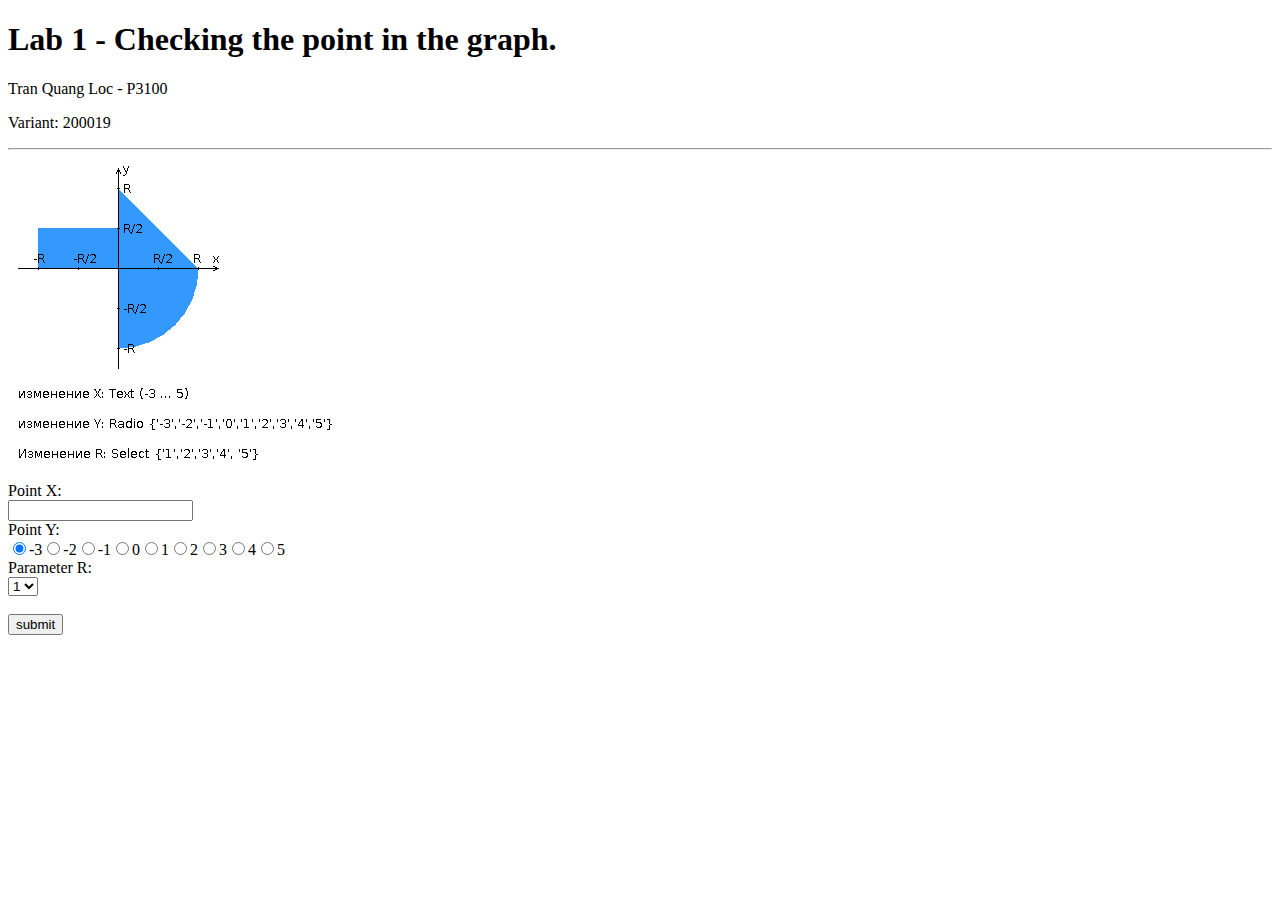
==== lab1/index.html @ a1f19425 "Add basic client side files for lab1." ====
<!DOCTYPE html>
<html lang="en">
<head>
    <meta charset="UTF-8">
    <title>Web Programming - Lab 1 - Tran Quang Loc</title>
    <link rel="stylesheet" type="text/css" href="css/index.css">
</head>
<body>
    <header>
        <h1>Lab 1 - Checking the point in the graph.</h1>
        <p>Tran Quang Loc - P3100</p>
        <p>Variant: 200019</p>
    </header>

    <hr>

    <img src="resource/areas.png" />

    <form id="data-form">
        <!-- The input elements will be generated by JS -->
        Point X: <div class="input-container" id="point-x-input"></div>
        Point Y: <div class="input-container" id="point-y-input"></div>
        Parameter R: <div class="input-container" id="parameter-r-input"></div>

        <br>
        <input id="submit-button" type="submit" value="submit">
    </form>
    <script src="js/index.js"></script>
</body>
</html>
---- lab1/css/index.css ----
input.error {
    -webkit-box-shadow: 0px 0px 5px 2px rgba(255,0,0,1);
    -moz-box-shadow: 0px 0px 5px 2px rgba(255,0,0,1);
    box-shadow: 0px 0px 5px 2px rgba(255,0,0,1);
}
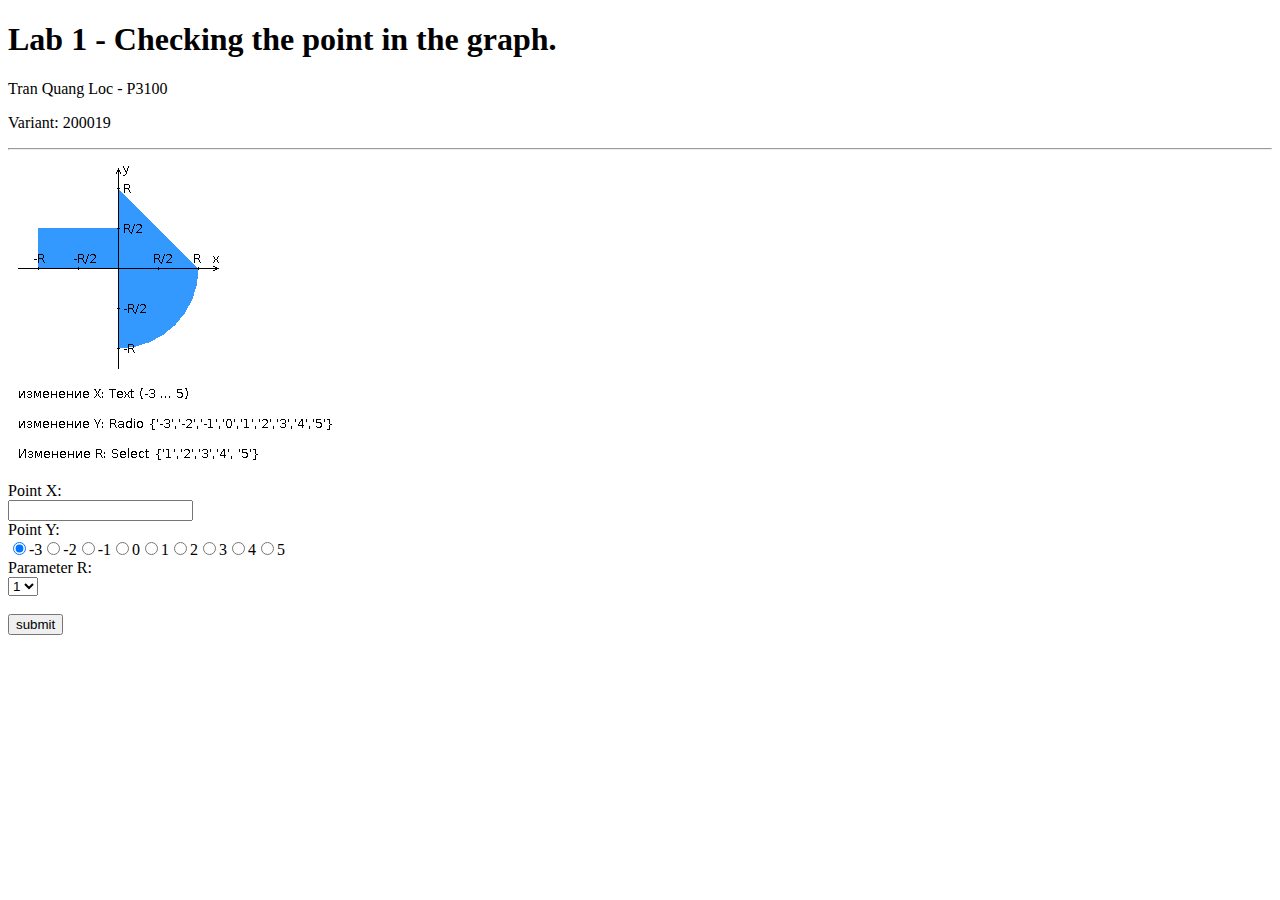
==== commit 527c98c7: "[lab1] Move all client files into client/ folder" ====
--- a/lab1/index.html
+++ b/lab1/index.html
@@ -3,7 +3,7 @@
 <head>
     <meta charset="UTF-8">
     <title>Web Programming - Lab 1 - Tran Quang Loc</title>
-    <link rel="stylesheet" type="text/css" href="css/index.css">
+    <link rel="stylesheet" type="text/css" href="client/css/index.css">
 </head>
 <body>
     <header>
@@ -14,7 +14,7 @@
 
     <hr>
 
-    <img src="resource/areas.png" />
+    <img src="client/resource/areas.png" />
 
     <form id="data-form">
         <!-- The input elements will be generated by JS -->
@@ -25,6 +25,6 @@
         <br>
         <input id="submit-button" type="submit" value="submit">
     </form>
-    <script src="js/index.js"></script>
+    <script src="client/js/index.js"></script>
 </body>
 </html>--- a/lab1/client/css/index.css
+++ b/lab1/client/css/index.css
@@ -0,0 +1,5 @@
+input.error {
+    -webkit-box-shadow: 0px 0px 5px 2px rgba(255,0,0,1);
+    -moz-box-shadow: 0px 0px 5px 2px rgba(255,0,0,1);
+    box-shadow: 0px 0px 5px 2px rgba(255,0,0,1);
+}